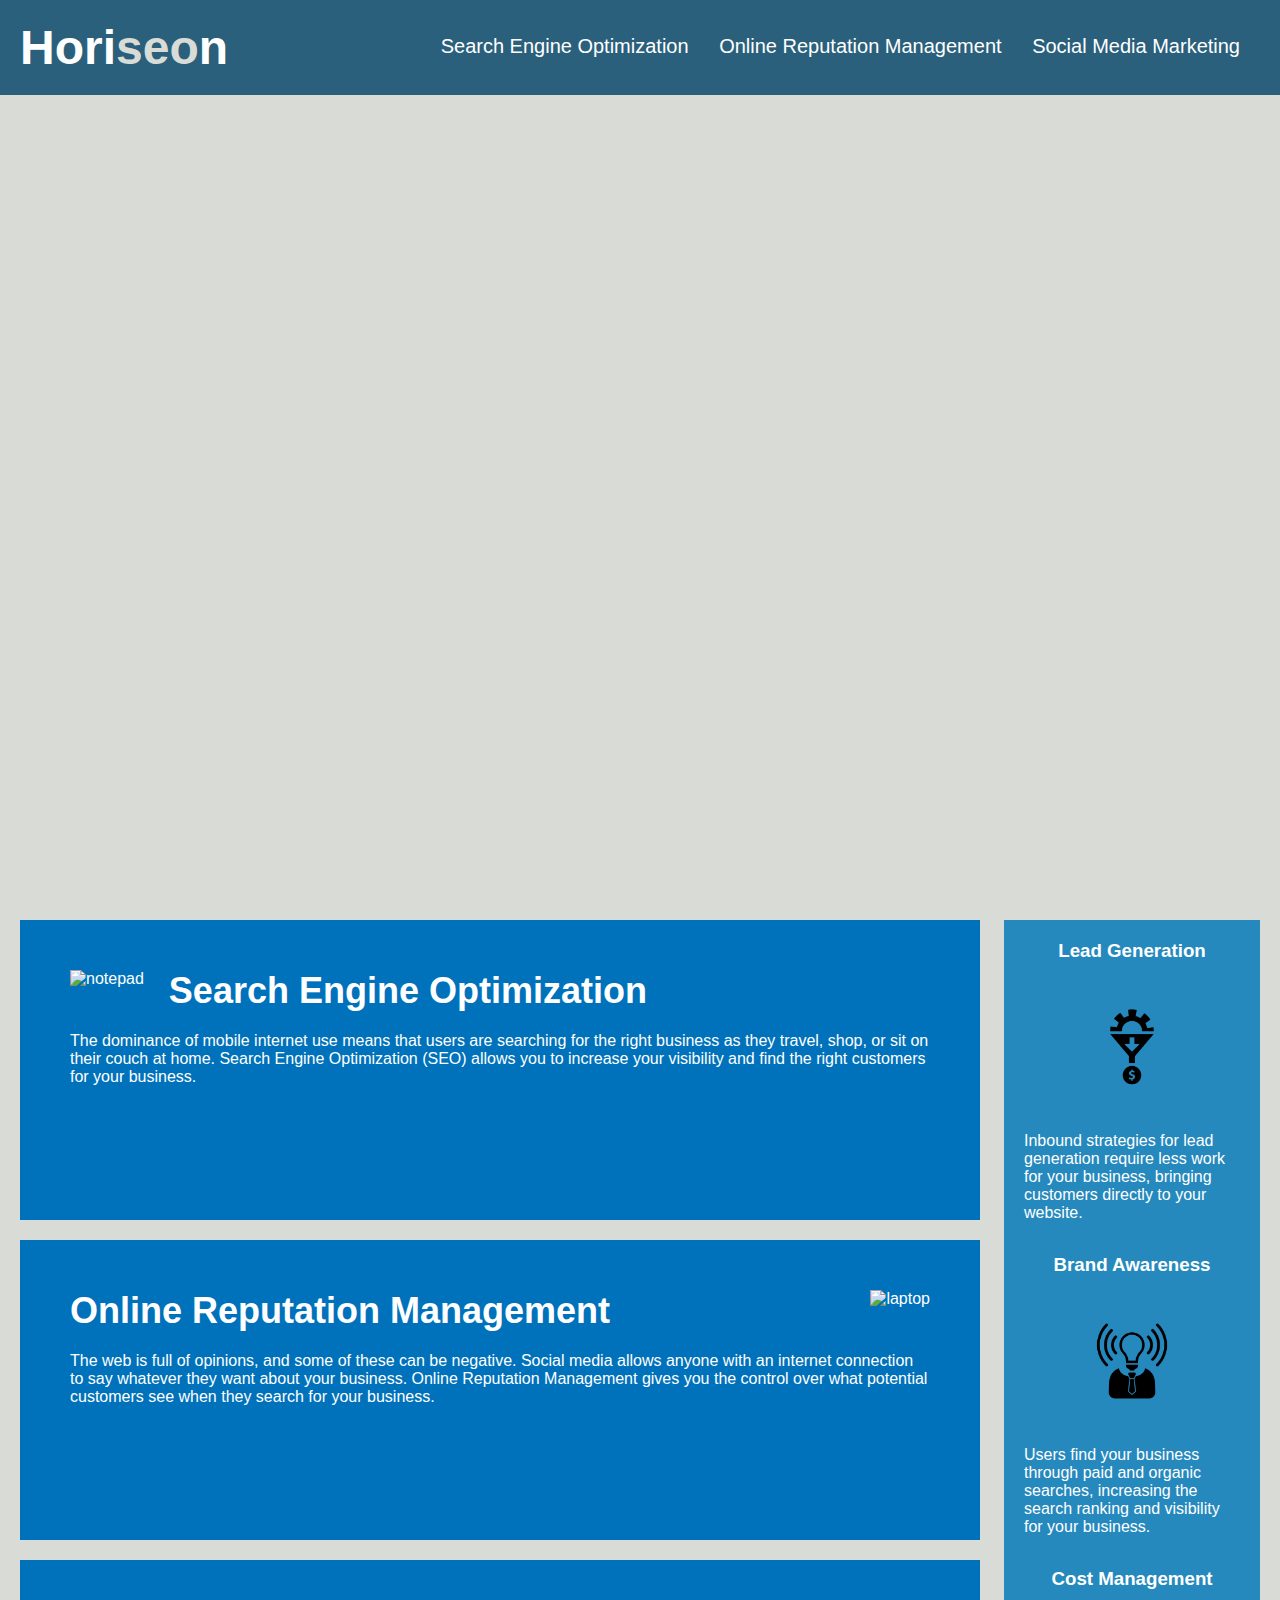
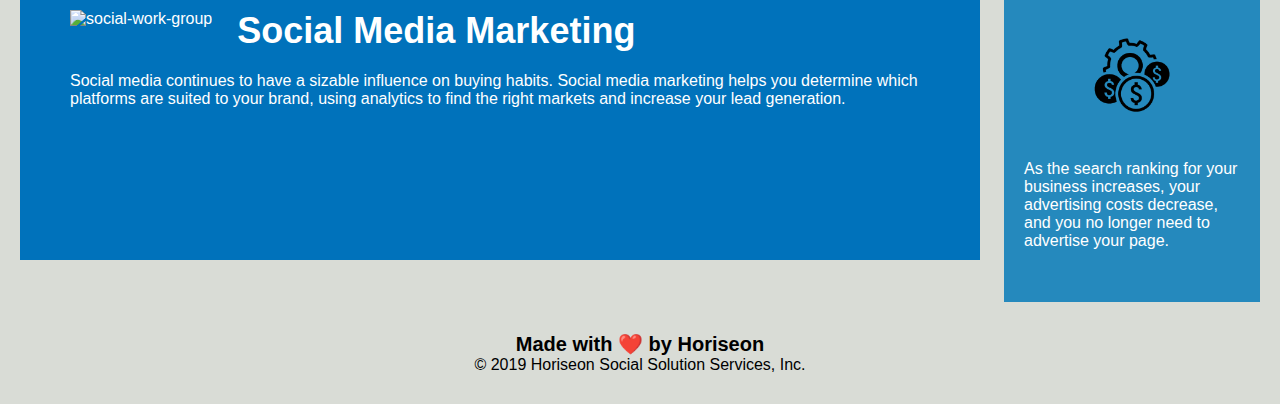
==== index.html @ 239930cd "Add files via upload" ====
<!DOCTYPE html>
<html lang="en-us">

<head>
    <meta charset="UTF-8" />
    <link rel="stylesheet" href="../Develop/assets/css/style.css">
    <title> Horiseon Seo Company </title>
</head>

<body>
    <header class="header">
        <h1>Hori<span class="seo">seo</span>n</h1>
        <nav>
            <ul>
                <li>
                    <a href="#search-engine-optimization">Search Engine Optimization</a>
                </li>
                <li>
                    <a href="#online-reputation-management">Online Reputation Management</a>
                </li>
                <li>
                    <a href="#social-media-marketing">Social Media Marketing</a>
                </li>
            </ul>
        </nav>
    </header>
    <div class="hero"></div>
    <main class="content">
        <section id="search-engine-optimization" class="search-engine-optimization">
            <img alt="notepad" src="./assets/images/search-engine-optimization.jpg" class="float-left" />
            <h2>Search Engine Optimization</h2>
            <p>
                The dominance of mobile internet use means that users are searching for the right business as they travel, shop, or sit on their couch at home. Search Engine Optimization (SEO) allows you to increase your visibility and find the right customers for your business.
            </p>
        </section>
        <section id="online-reputation-management" class="online-reputation-management">
            <img alt="laptop" src="./assets/images/online-reputation-management.jpg" class="float-right" />
            <h2>Online Reputation Management</h2>
            <p>
                The web is full of opinions, and some of these can be negative. Social media allows anyone with an internet connection to say whatever they want about your business. Online Reputation Management gives you the control over what potential customers see when they search for your business.
            </p>
        </section>
        <section id="social-media-marketing" class="social-media-marketing">
            <img alt="social-work-group" src="./assets/images/social-media-marketing.jpg" class="float-left" />
            <h2>Social Media Marketing</h2>
            <p>
                Social media continues to have a sizable influence on buying habits. Social media marketing helps you determine which platforms are suited to your brand, using analytics to find the right markets and increase your lead generation.
            </p>
        </section>
    </main>
    <aside class="benefits">
        <section class="benefit">
            <h3 class="benefit-head">Lead Generation</h3>
            <img alt="lead-gen-pic" src="./assets/images/lead-generation.png" class="benefit-pic"/>
            <p>
                Inbound strategies for lead generation require less work for your business, bringing customers directly to your website.
            </p>
        </section>
        <section class="benefit">
            <h3 class="benefit-head">Brand Awareness</h3>
            <img alt="brand-aware-pic" src="./assets/images/brand-awareness.png" class="benefit-pic"/>
            <p>
                Users find your business through paid and organic searches, increasing the search ranking and visibility for your business.
            </p>
        </section>
        <section class="benefit">
            <h3 class="benefit-head">Cost Management</h3>
            <img alt="cost-mng-pic" src="./assets/images/cost-management.png" class="benefit-pic"/>
            <p>
                As the search ranking for your business increases, your advertising costs decrease, and you no longer need to advertise your page.
            </p>
        </seciton>
    </aside>
    <footer class="footer">
        <h4>Made with ❤️️ by Horiseon</h4>
        <p>
            &copy; 2019 Horiseon Social Solution Services, Inc.
        </p>
    </footer>
</body>

</html>
---- Develop/assets/css/style.css ----
* {
    box-sizing: border-box;
    padding: 0;
    margin: 0;
}

body {
    background-color: #d9dcd6;
}
/* start of header */
.header {
    padding: 20px;
    font-family: 'Trebuchet MS', 'Lucida Sans Unicode', 'Lucida Grande', 'Lucida Sans', Arial, sans-serif;
    background-color: #2a607c;
    color: #ffffff;
}

.header h1 {
    display: inline-block;
    font-size: 48px;
}

.header h1 .seo {
    color: #d9dcd6;
}

.header nav {
    padding-top: 15px;
    margin-right: 20px;
    float: right;
    font-family: 'Gill Sans', 'Gill Sans MT', Calibri, 'Trebuchet MS', sans-serif;
    font-size: 20px;
}

.header nav ul {
    list-style-type: none;
}

.header nav ul li {
    display: inline-block;
    margin-left: 25px;
}

a {
    color: #ffffff;
    text-decoration: none;
}
/* end of header */
/* start of hero */

p {
    font-size: 16px;
}

.hero {
    height: 800px;
    width: 100%;
    margin-bottom: 25px;
    background-image: url("../images/digital-marketing-meeting.jpg");
    background-size: cover;
    background-position: center;
}

.float-left {
    float: left;
    margin-right: 25px;
}

.float-right {
    float: right;
    margin-left: 25px;
}

.content {
    width: 75%;
    display: inline-block;
    margin-left: 20px;
}
/* end of hero */
/* start of side bar on right */
.benefits {
    margin-right: 20px;
    padding: 20px;
    clear: both;
    float: right;
    width: 20%;
    height: 100%;
    font-family: 'Gill Sans', 'Gill Sans MT', Calibri, 'Trebuchet MS', sans-serif;
    background-color: #2589bd;
}

.benefit {
    margin-bottom: 32px;
    color: #ffffff;
}

.benefit-head {
    margin-bottom: 10px;
    text-align: center;
}

.benefit-pic {
    display: block;
    margin: 10px auto;
    max-width: 150px;
}
/* end of side bar on right */
/* company skill offerings left side */
.search-engine-optimization {
    margin-bottom: 20px;
    padding: 50px;
    height: 300px;
    font-family: 'Gill Sans', 'Gill Sans MT', Calibri, 'Trebuchet MS', sans-serif;
    background-color: #0072bb;
    color: #ffffff;
}

.online-reputation-management {
    margin-bottom: 20px;
    padding: 50px;
    height: 300px;
    font-family: 'Gill Sans', 'Gill Sans MT', Calibri, 'Trebuchet MS', sans-serif;
    background-color: #0072bb;
    color: #ffffff;
}

.social-media-marketing {
    margin-bottom: 20px;
    padding: 50px;
    height: 300px;
    font-family: 'Gill Sans', 'Gill Sans MT', Calibri, 'Trebuchet MS', sans-serif;
    background-color: #0072bb;
    color: #ffffff;
}

.search-engine-optimization img {
    max-height: 200px;
}

.online-reputation-management img {
    max-height: 200px;
}

.social-media-marketing img {
    max-height: 200px;
}

.search-engine-optimization h2 {
    margin-bottom: 20px;
    font-size: 36px;
}

.online-reputation-management h2 {
    margin-bottom: 20px;
    font-size: 36px;
}

.social-media-marketing h2 {
    margin-bottom: 20px;
    font-size: 36px;
}
/* end of company skill offerings left side */
.footer {
    padding: 30px;
    clear: both;
    font-family: 'Trebuchet MS', 'Lucida Sans Unicode', 'Lucida Grande', 'Lucida Sans', Arial, sans-serif;
    text-align: center;
}

.footer h4 {
    font-size: 20px;
}
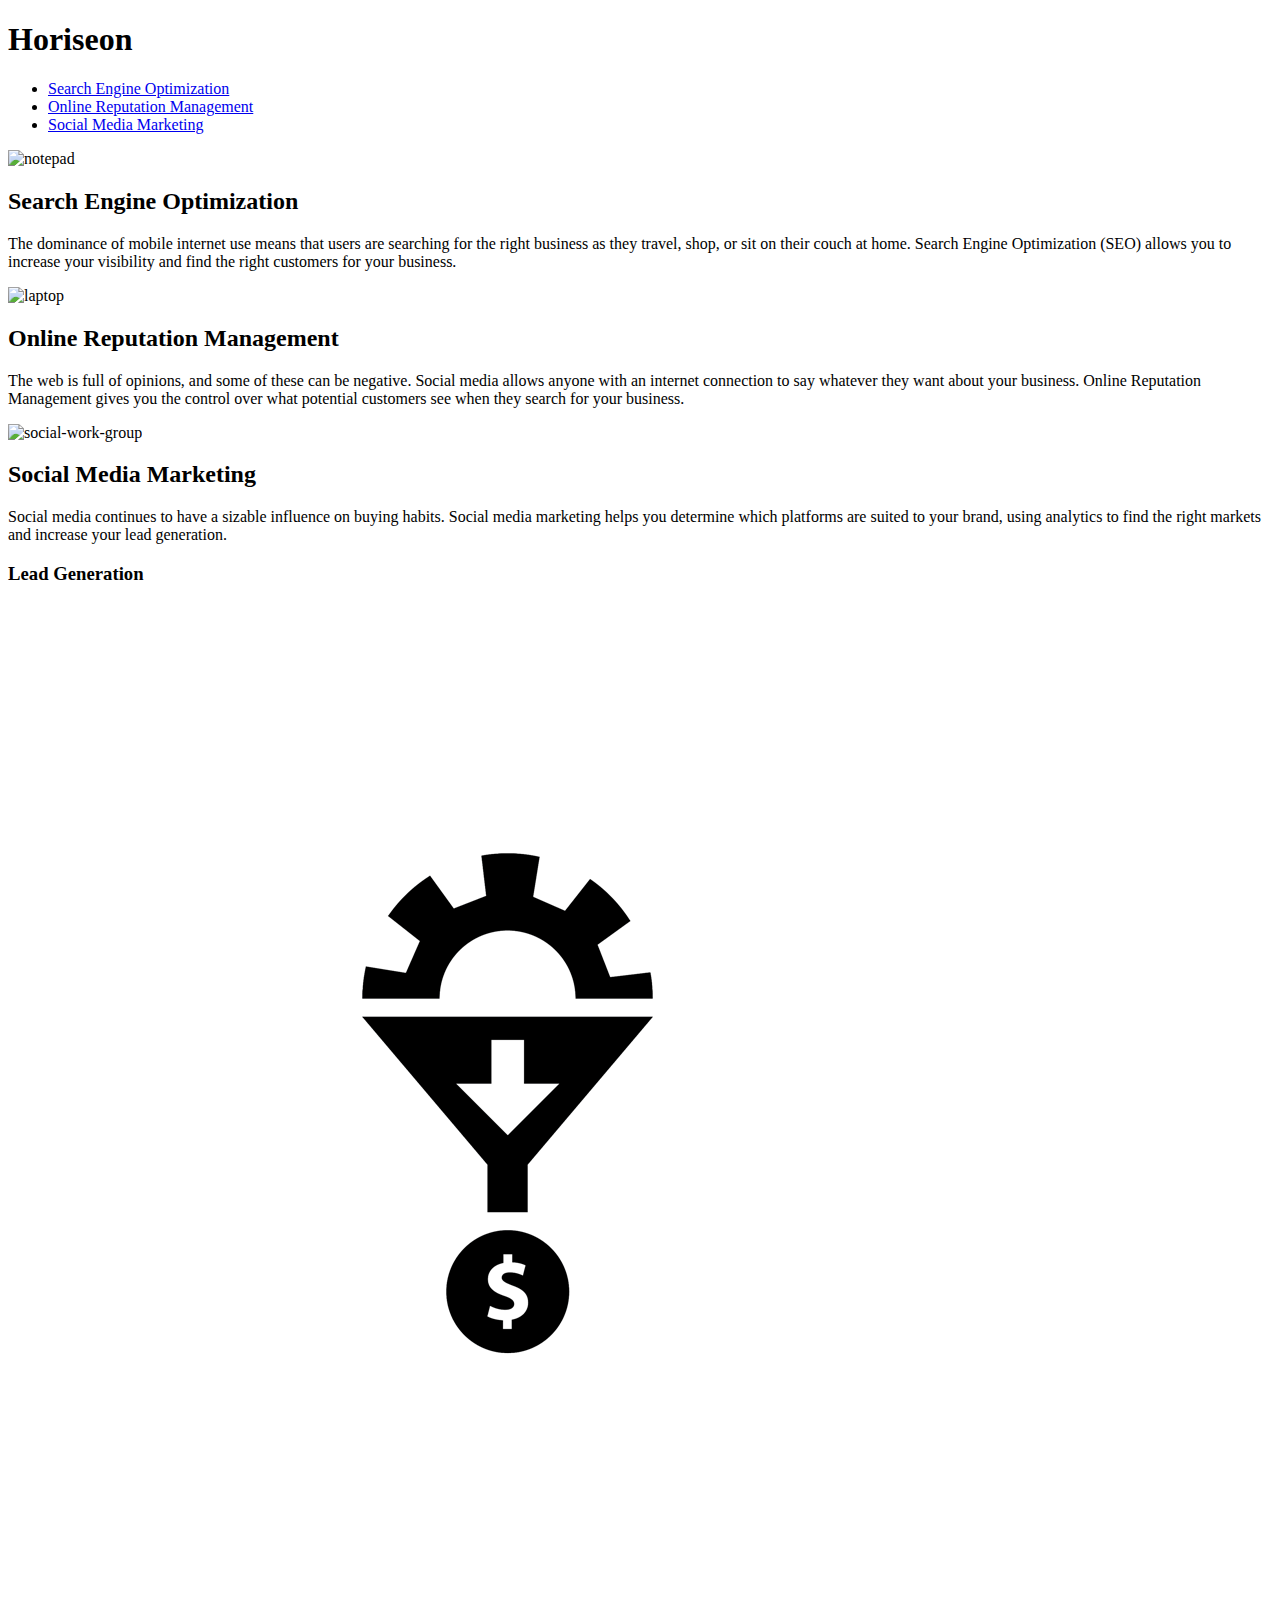
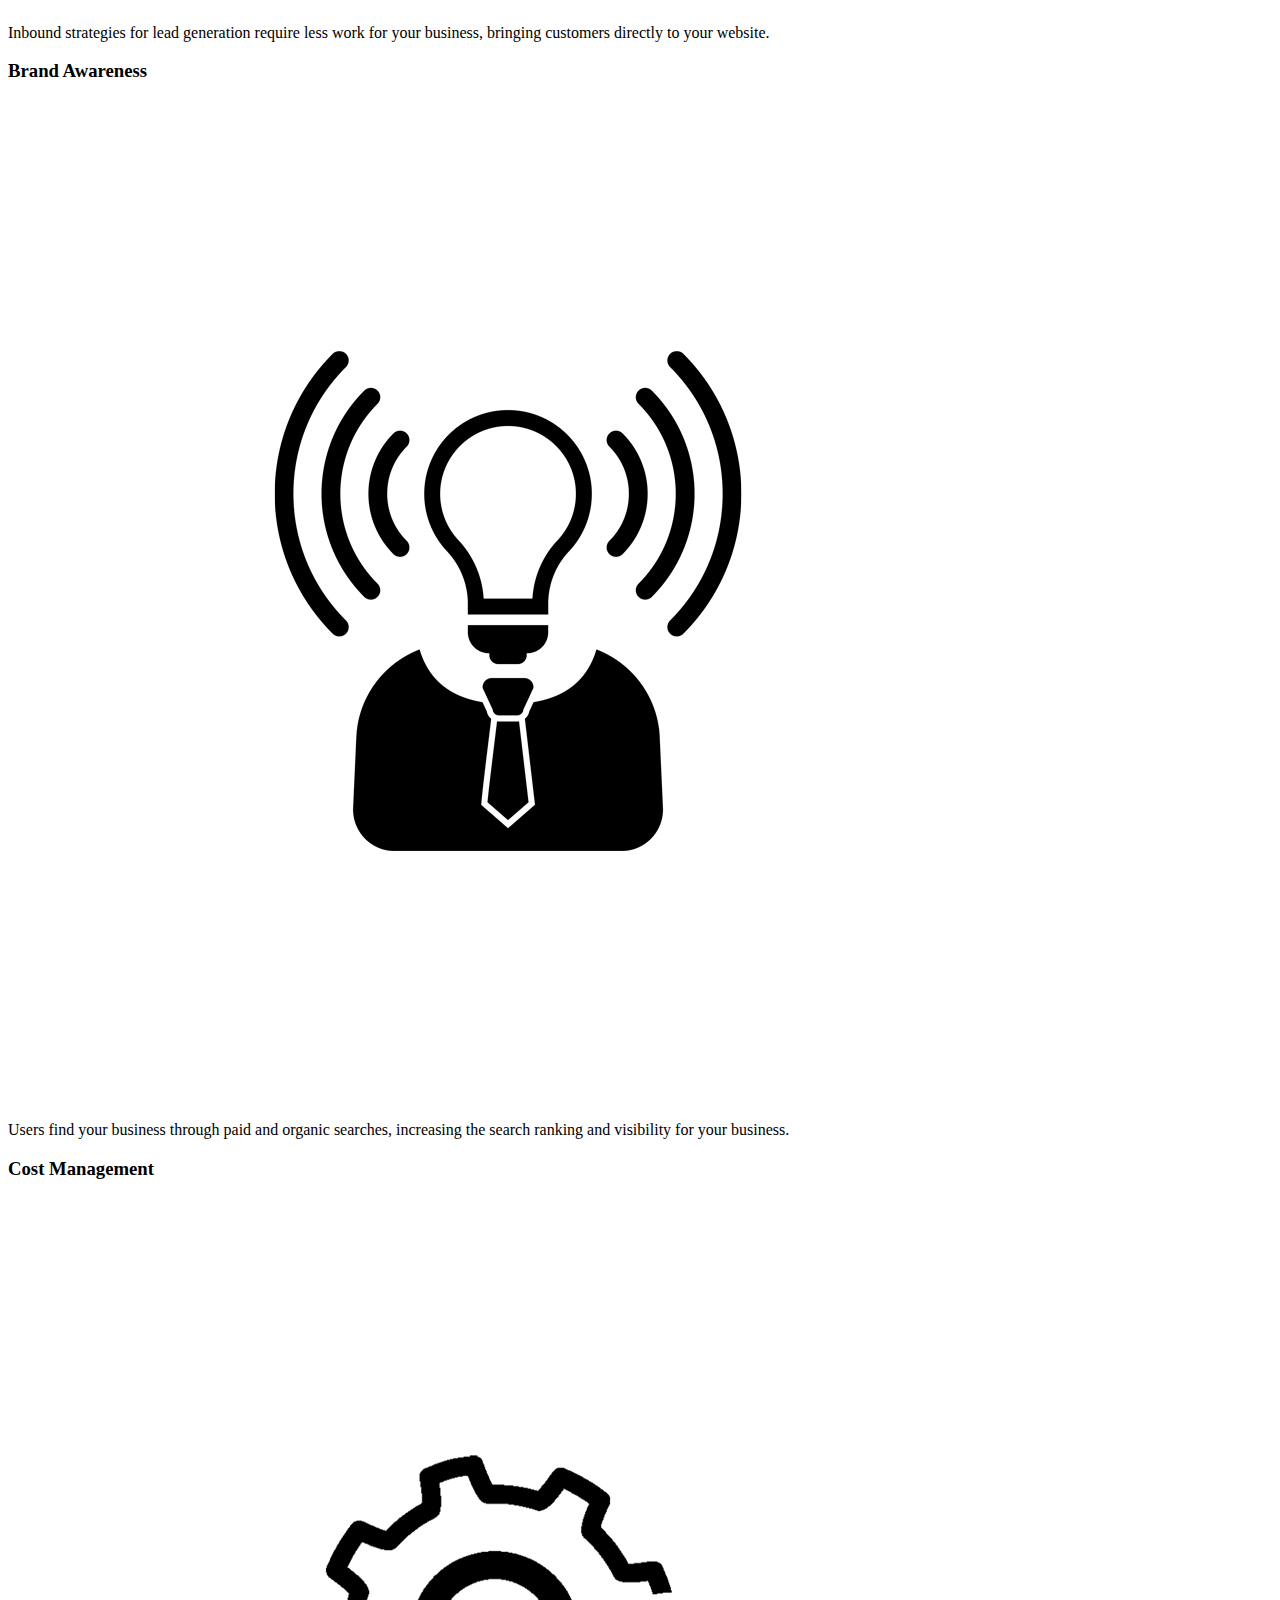
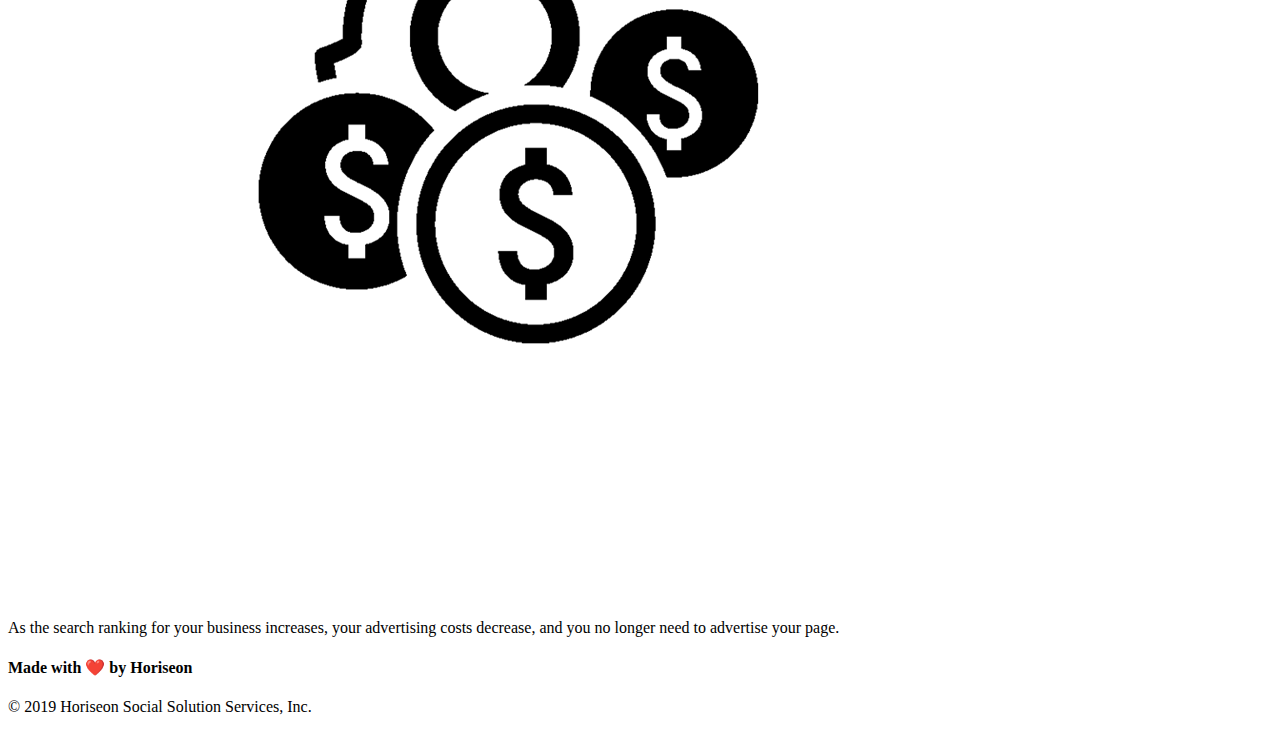
==== commit a87c4376: "Update index.html" ====
--- a/index.html
+++ b/index.html
@@ -3,7 +3,7 @@
 
 <head>
     <meta charset="UTF-8" />
-    <link rel="stylesheet" href="../Develop/assets/css/style.css">
+    <link rel="stylesheet" href="/Users/joerasha/Desktop/code-refactor-seo/assets/css/style.css">
     <title> Horiseon Seo Company </title>
 </head>
 
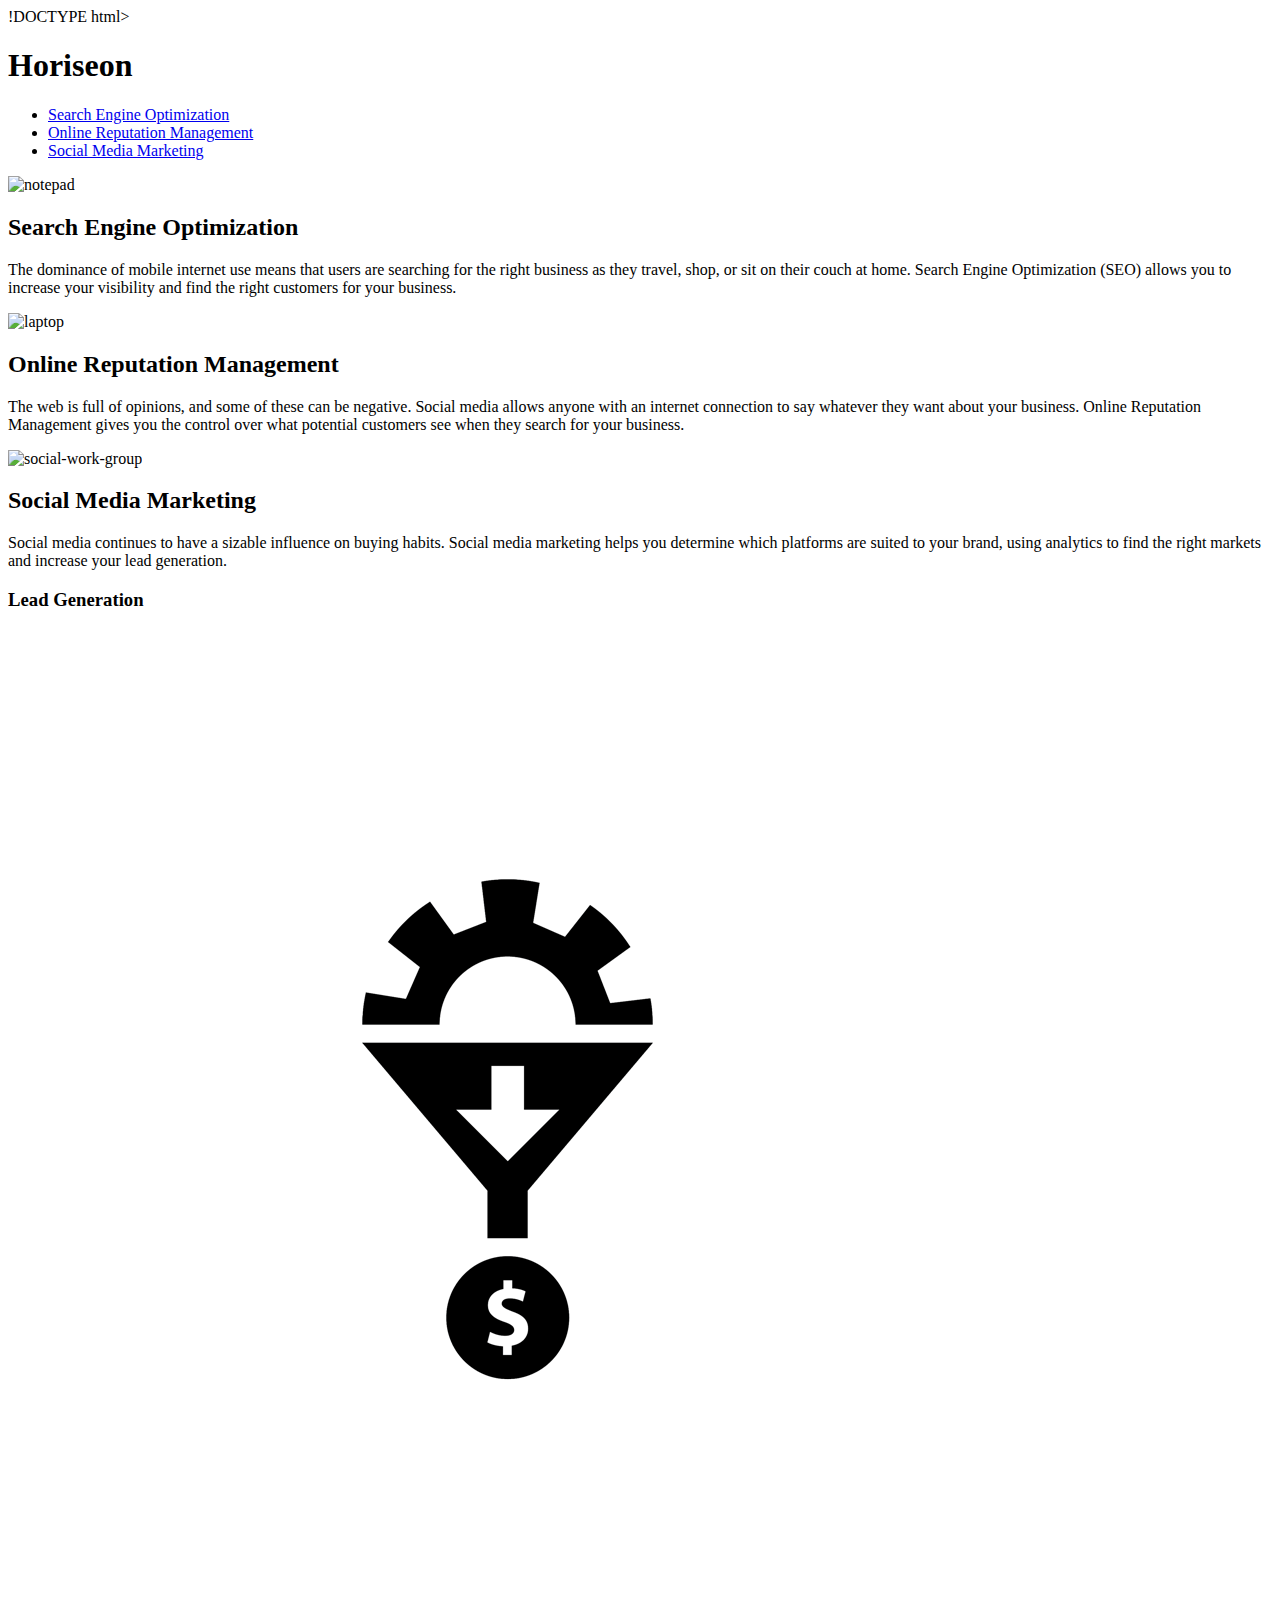
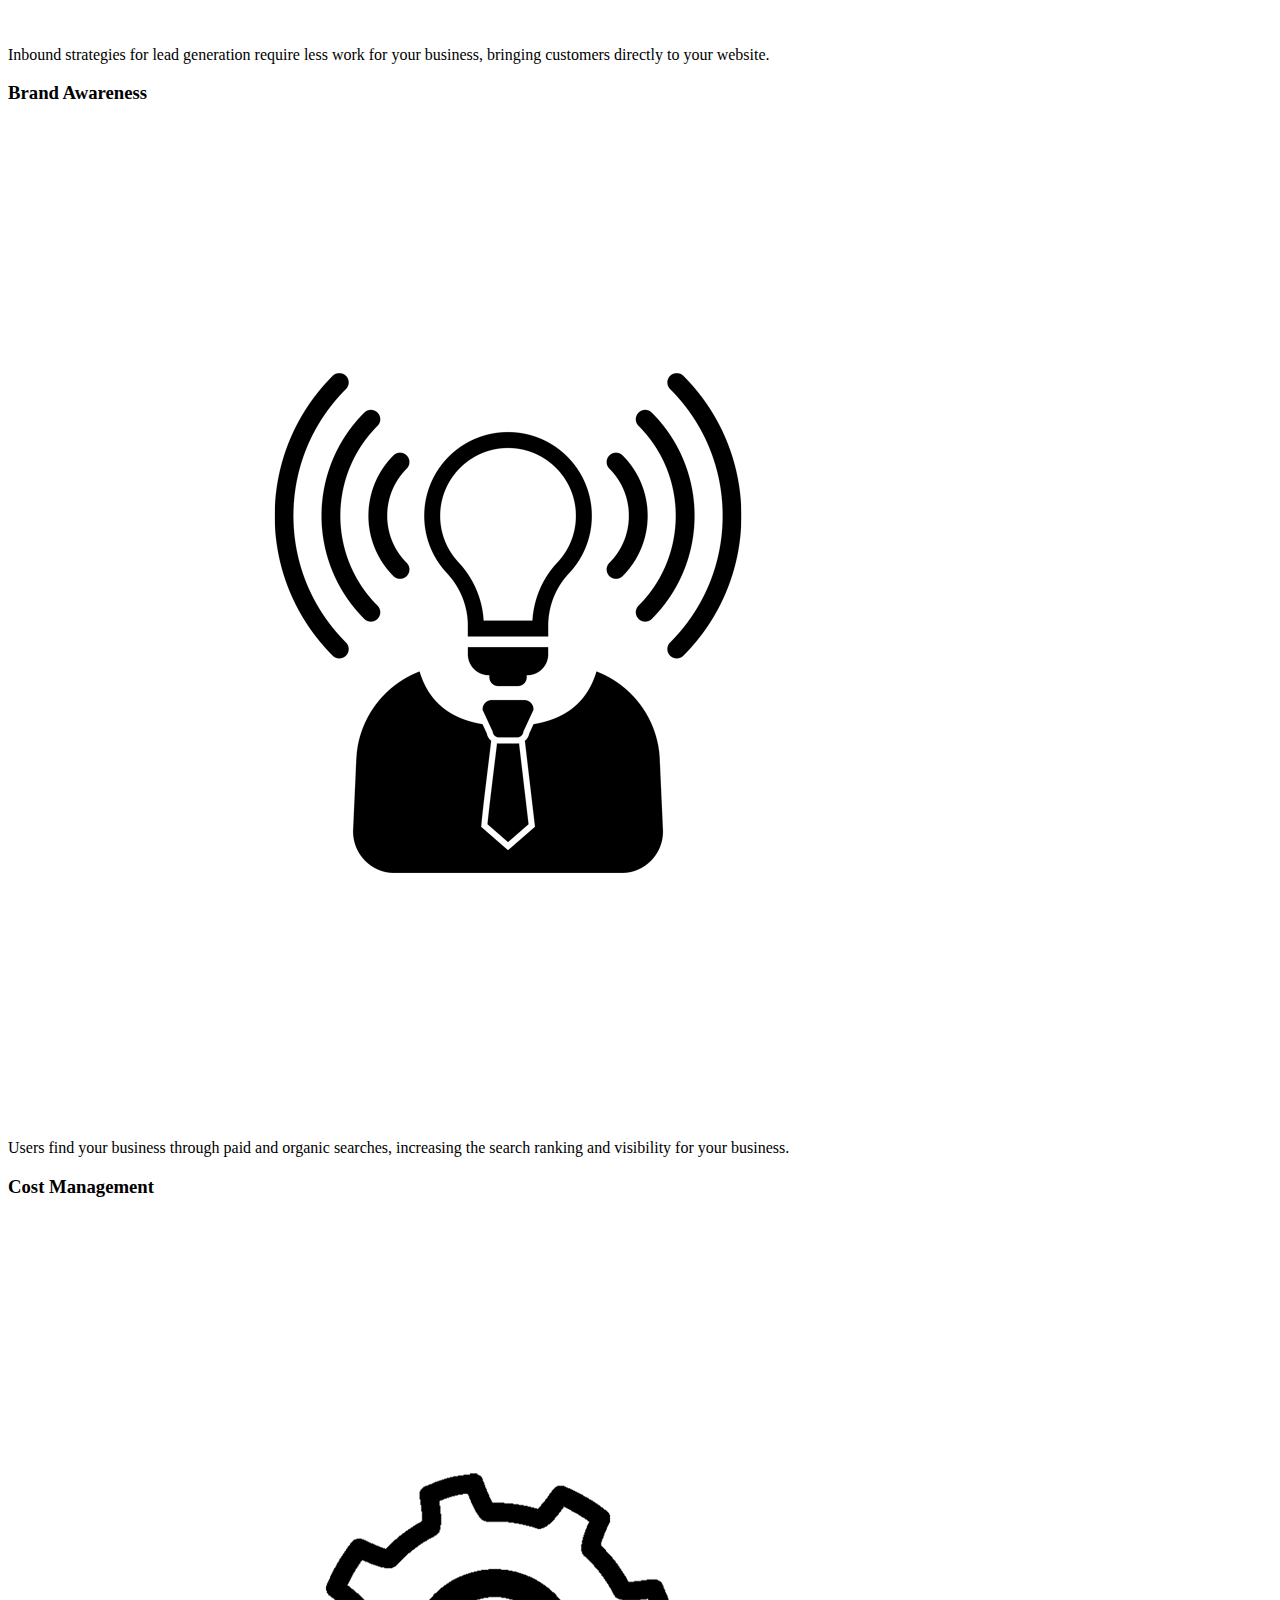
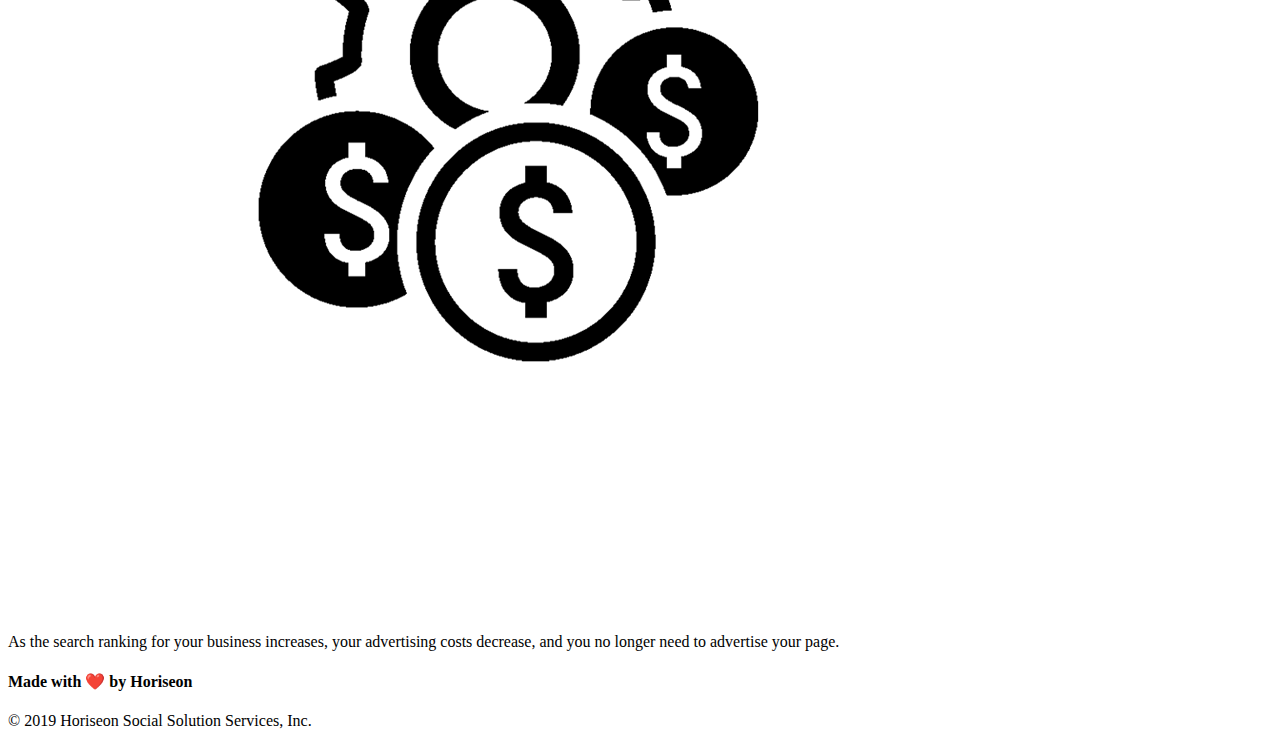
==== commit f0757020: "Update index.html" ====
--- a/index.html
+++ b/index.html
@@ -1,4 +1,4 @@
-<!DOCTYPE html>
+!DOCTYPE html>
 <html lang="en-us">
 
 <head>
@@ -49,27 +49,27 @@
         </section>
     </main>
     <aside class="benefits">
-        <section class="benefit">
-            <h3 class="benefit-head">Lead Generation</h3>
+        <section class="benefit-second">
+            <h3 class="bene-head">Lead Generation</h3>
             <img alt="lead-gen-pic" src="./assets/images/lead-generation.png" class="benefit-pic"/>
             <p>
                 Inbound strategies for lead generation require less work for your business, bringing customers directly to your website.
             </p>
         </section>
-        <section class="benefit">
-            <h3 class="benefit-head">Brand Awareness</h3>
+        <section class="benefit-second">
+            <h3 class="bene-head">Brand Awareness</h3>
             <img alt="brand-aware-pic" src="./assets/images/brand-awareness.png" class="benefit-pic"/>
             <p>
                 Users find your business through paid and organic searches, increasing the search ranking and visibility for your business.
             </p>
         </section>
-        <section class="benefit">
-            <h3 class="benefit-head">Cost Management</h3>
+        <section class="benefit-second">
+            <h3 class="bene-head">Cost Management</h3>
             <img alt="cost-mng-pic" src="./assets/images/cost-management.png" class="benefit-pic"/>
             <p>
                 As the search ranking for your business increases, your advertising costs decrease, and you no longer need to advertise your page.
             </p>
-        </seciton>
+        </section>
     </aside>
     <footer class="footer">
         <h4>Made with ❤️️ by Horiseon</h4>
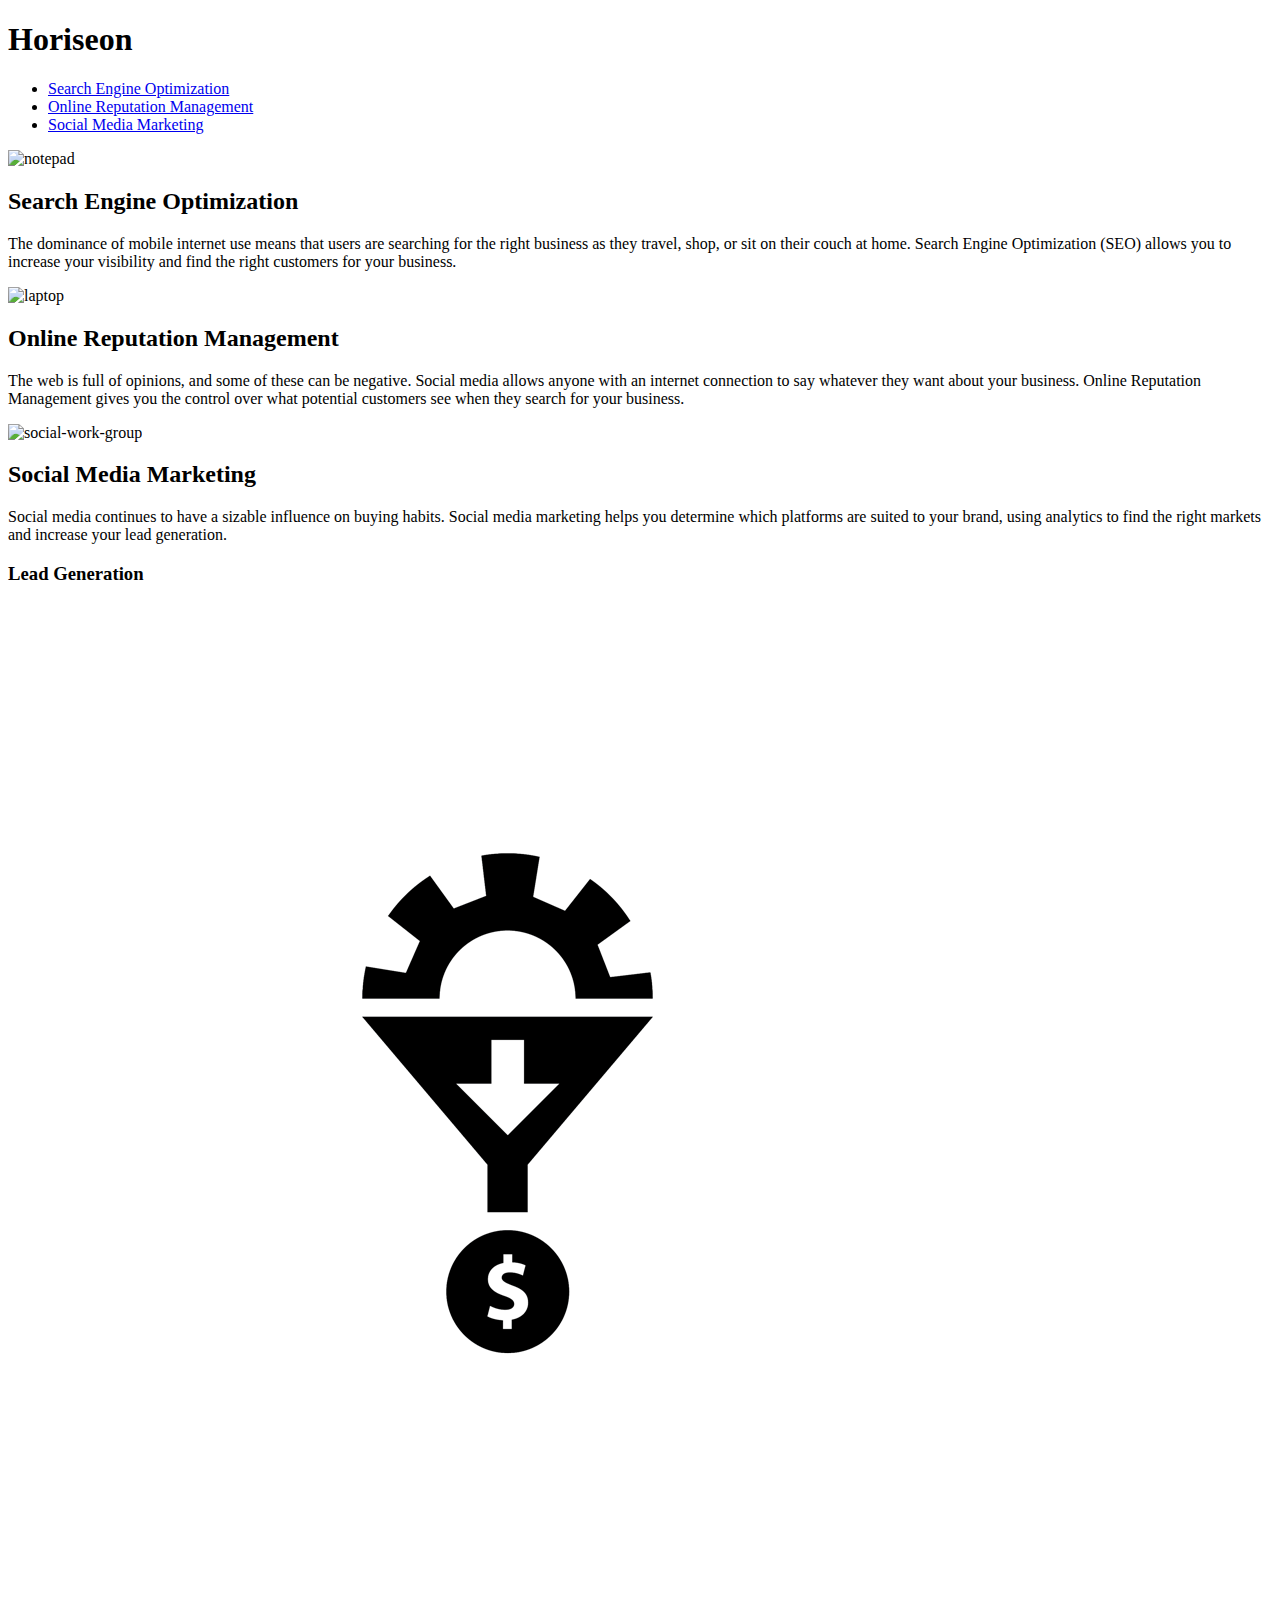
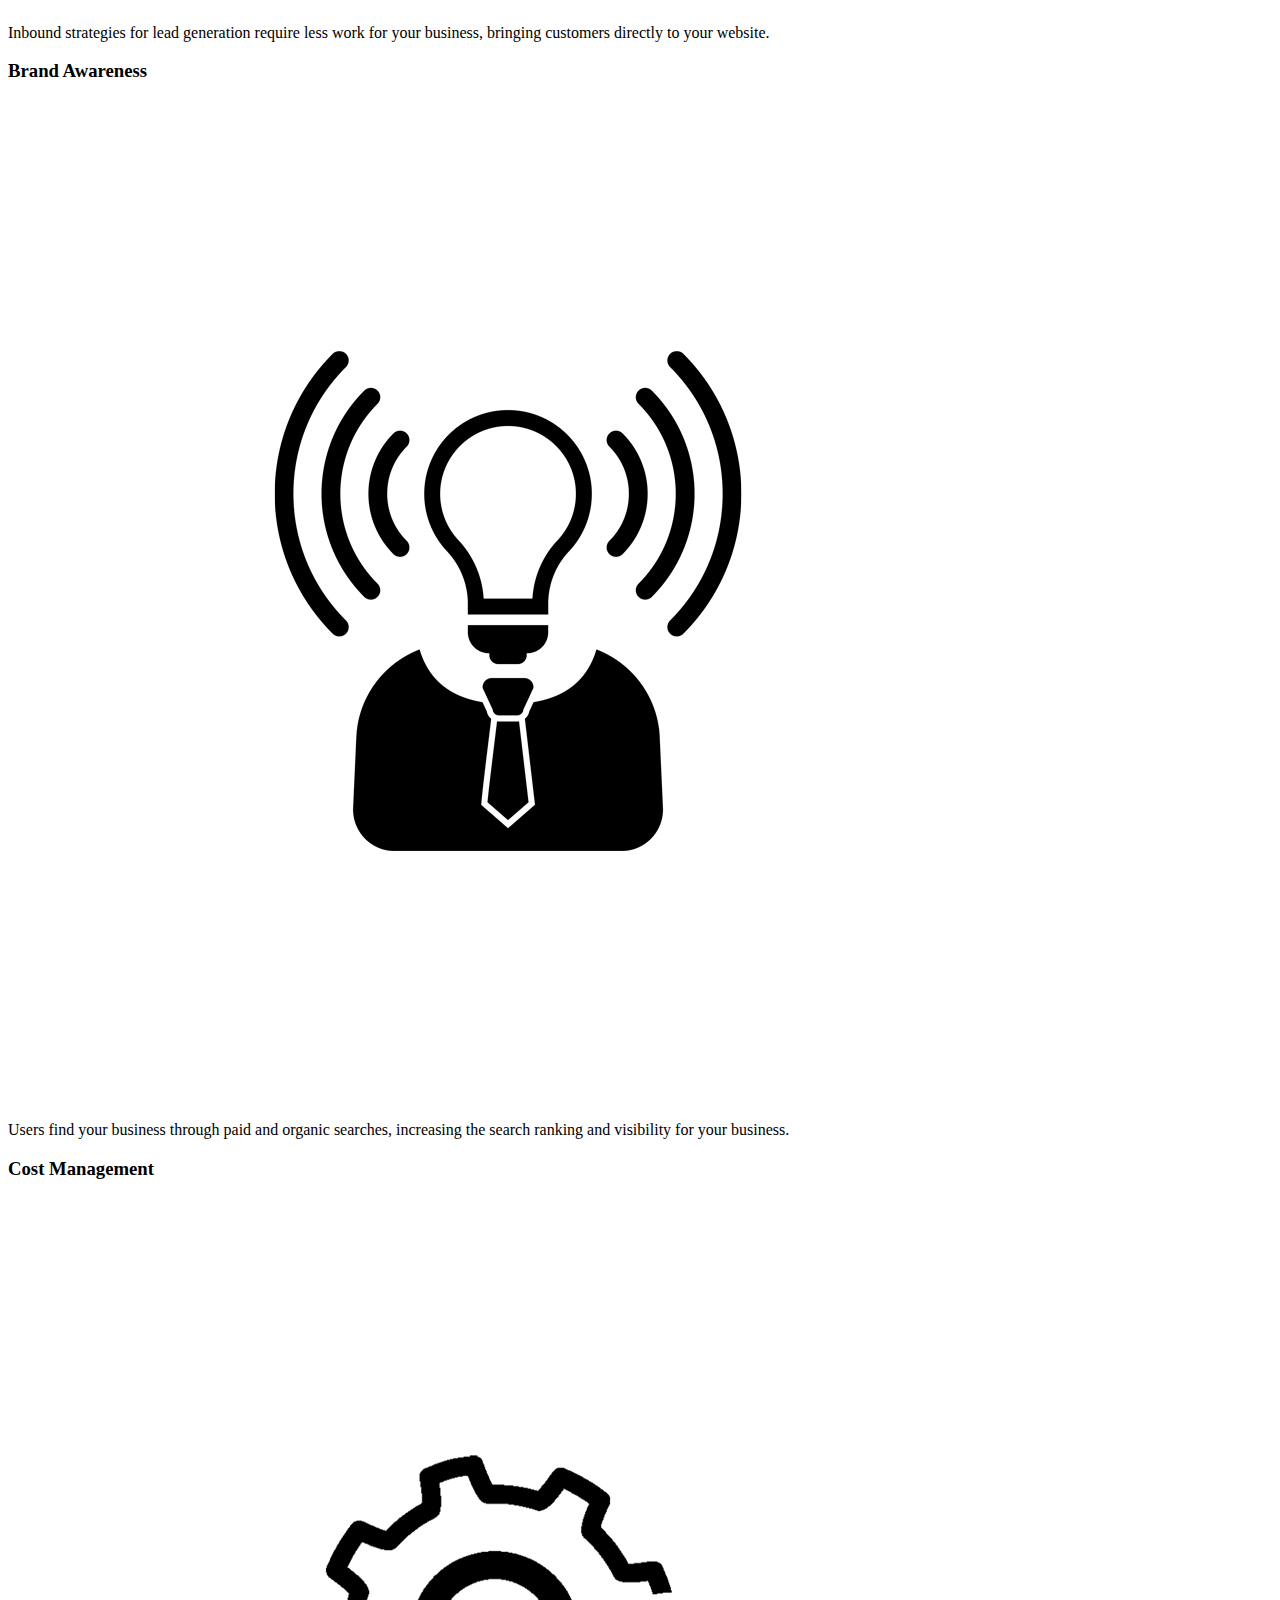
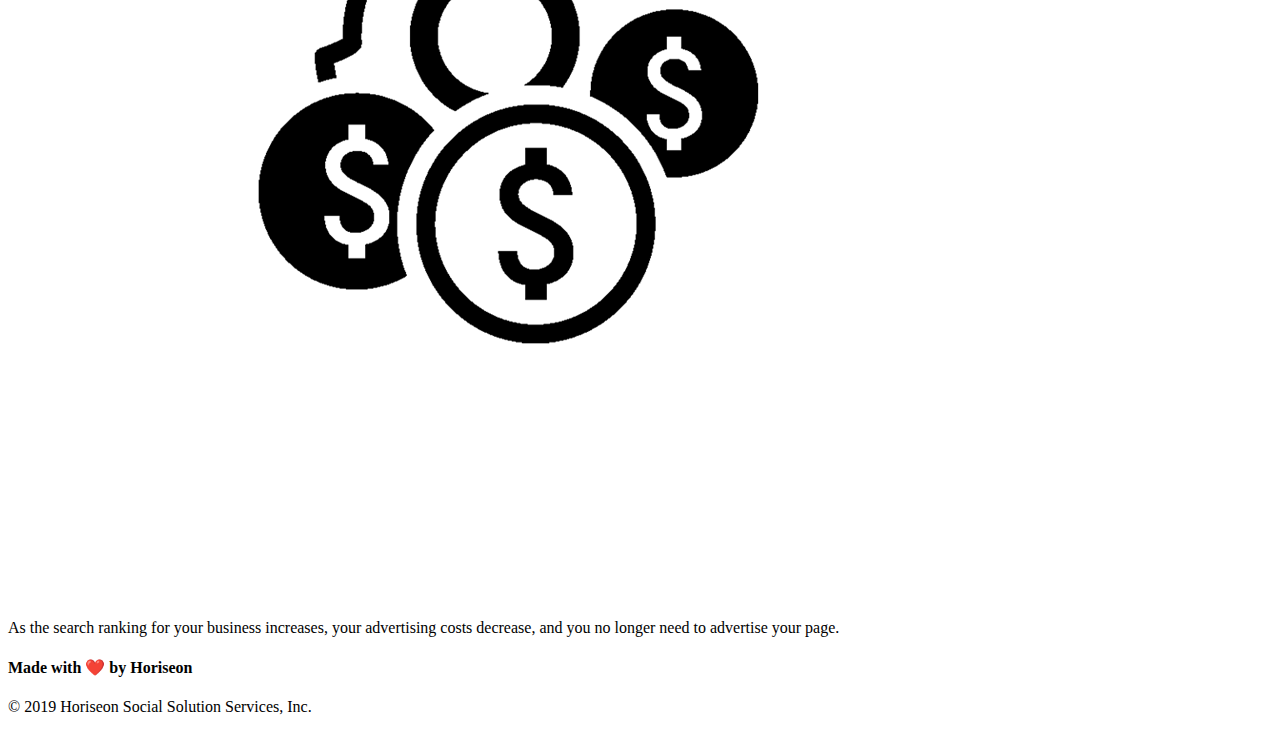
==== commit dd4c8579: "Update index.html" ====
--- a/index.html
+++ b/index.html
@@ -1,4 +1,4 @@
-!DOCTYPE html>
+<!DOCTYPE html>
 <html lang="en-us">
 
 <head>
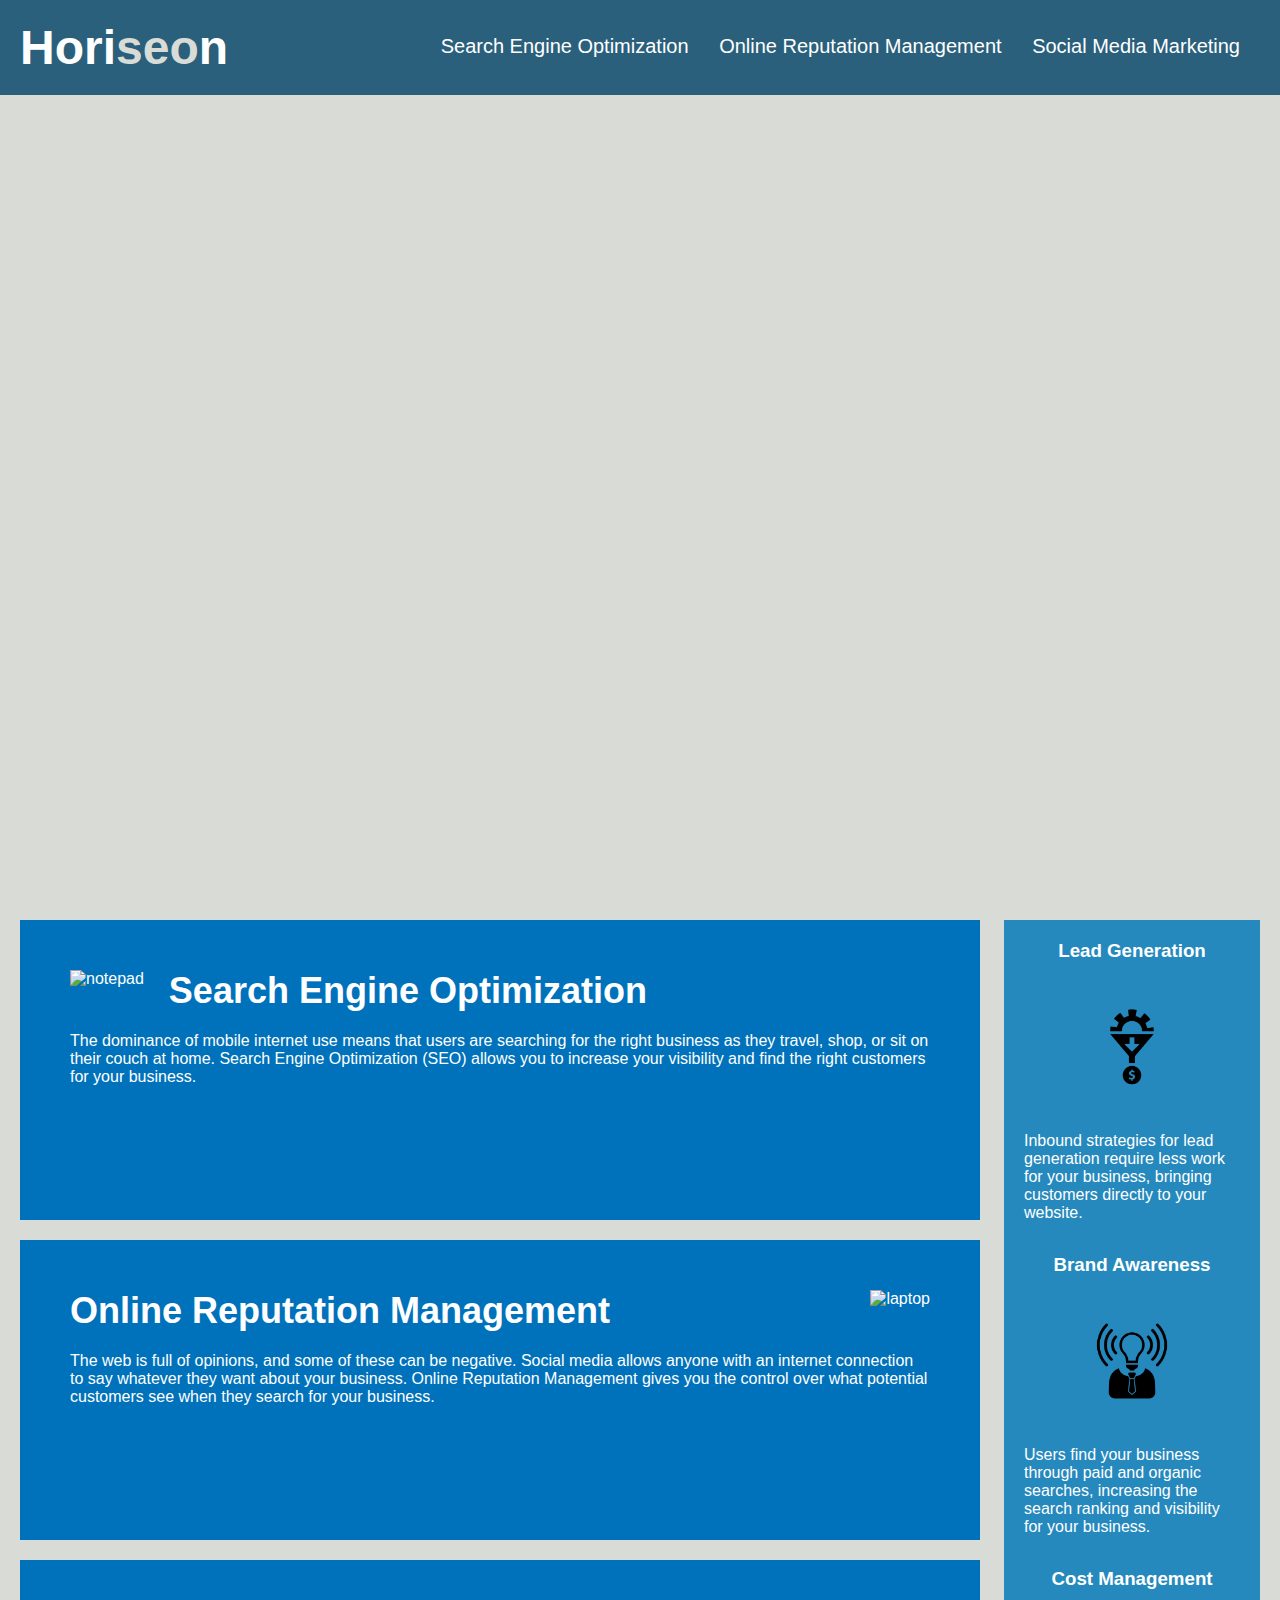
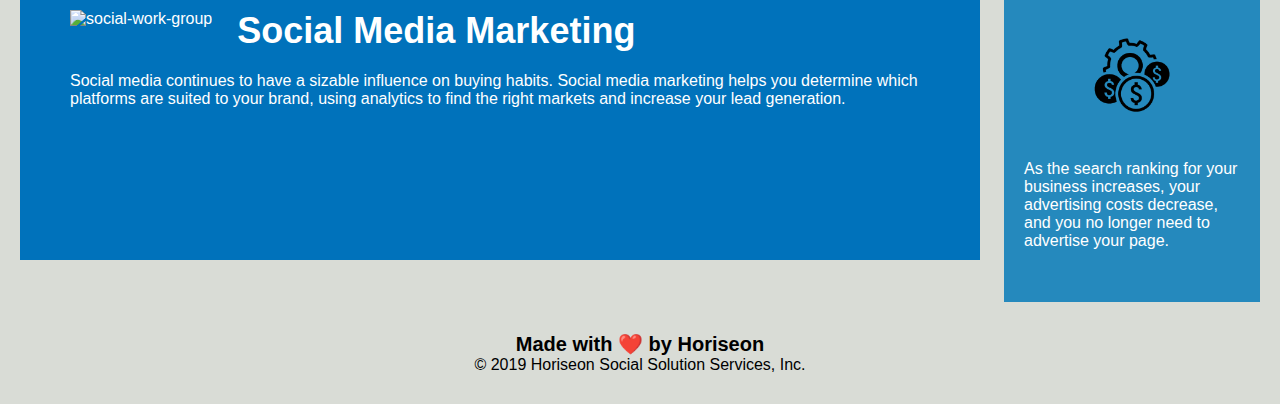
==== commit 7afe5a1a: "Update index.html" ====
--- a/index.html
+++ b/index.html
@@ -3,7 +3,7 @@
 
 <head>
     <meta charset="UTF-8" />
-    <link rel="stylesheet" href="/Users/joerasha/Desktop/code-refactor-seo/assets/css/style.css">
+    <link rel="stylesheet" href="./assets/css/style.css">
     <title> Horiseon Seo Company </title>
 </head>
 
--- a/assets/css/style.css
+++ b/assets/css/style.css
@@ -0,0 +1,172 @@
+* {
+    box-sizing: border-box;
+    padding: 0;
+    margin: 0;
+}
+
+body {
+    background-color: #d9dcd6;
+}
+/* start of header */
+.header {
+    padding: 20px;
+    font-family: 'Trebuchet MS', 'Lucida Sans Unicode', 'Lucida Grande', 'Lucida Sans', Arial, sans-serif;
+    background-color: #2a607c;
+    color: #ffffff;
+}
+
+.header h1 {
+    display: inline-block;
+    font-size: 48px;
+}
+
+.header h1 .seo {
+    color: #d9dcd6;
+}
+
+.header nav {
+    padding-top: 15px;
+    margin-right: 20px;
+    float: right;
+    font-family: 'Gill Sans', 'Gill Sans MT', Calibri, 'Trebuchet MS', sans-serif;
+    font-size: 20px;
+}
+
+.header nav ul {
+    list-style-type: none;
+}
+
+.header nav ul li {
+    display: inline-block;
+    margin-left: 25px;
+}
+
+a {
+    color: #ffffff;
+    text-decoration: none;
+}
+/* end of header */
+/* start of hero */
+
+p {
+    font-size: 16px;
+}
+
+.hero {
+    height: 800px;
+    width: 100%;
+    margin-bottom: 25px;
+    background-image: url("../images/digital-marketing-meeting.jpg");
+    background-size: cover;
+    background-position: center;
+}
+
+.float-left {
+    float: left;
+    margin-right: 25px;
+}
+
+.float-right {
+    float: right;
+    margin-left: 25px;
+}
+
+.content {
+    width: 75%;
+    display: inline-block;
+    margin-left: 20px;
+}
+/* end of hero */
+/* start of side bar on right */
+.benefits {
+    margin-right: 20px;
+    padding: 20px;
+    clear: both;
+    float: right;
+    width: 20%;
+    height: 100%;
+    font-family: 'Gill Sans', 'Gill Sans MT', Calibri, 'Trebuchet MS', sans-serif;
+    background-color: #2589bd;
+}
+
+.benefit-second {
+    margin-bottom: 32px;
+    color: #ffffff;
+}
+
+.bene-head {
+    margin-bottom: 10px;
+    text-align: center;
+}
+
+.benefit-pic {
+    display: block;
+    margin: 10px auto;
+    max-width: 150px;
+}
+/* end of side bar on right */
+/* company skill offerings left side */
+.search-engine-optimization {
+    margin-bottom: 20px;
+    padding: 50px;
+    height: 300px;
+    font-family: 'Gill Sans', 'Gill Sans MT', Calibri, 'Trebuchet MS', sans-serif;
+    background-color: #0072bb;
+    color: #ffffff;
+}
+
+.online-reputation-management {
+    margin-bottom: 20px;
+    padding: 50px;
+    height: 300px;
+    font-family: 'Gill Sans', 'Gill Sans MT', Calibri, 'Trebuchet MS', sans-serif;
+    background-color: #0072bb;
+    color: #ffffff;
+}
+
+.social-media-marketing {
+    margin-bottom: 20px;
+    padding: 50px;
+    height: 300px;
+    font-family: 'Gill Sans', 'Gill Sans MT', Calibri, 'Trebuchet MS', sans-serif;
+    background-color: #0072bb;
+    color: #ffffff;
+}
+
+.search-engine-optimization img {
+    max-height: 200px;
+}
+
+.online-reputation-management img {
+    max-height: 200px;
+}
+
+.social-media-marketing img {
+    max-height: 200px;
+}
+
+.search-engine-optimization h2 {
+    margin-bottom: 20px;
+    font-size: 36px;
+}
+
+.online-reputation-management h2 {
+    margin-bottom: 20px;
+    font-size: 36px;
+}
+
+.social-media-marketing h2 {
+    margin-bottom: 20px;
+    font-size: 36px;
+}
+/* end of company skill offerings left side */
+.footer {
+    padding: 30px;
+    clear: both;
+    font-family: 'Trebuchet MS', 'Lucida Sans Unicode', 'Lucida Grande', 'Lucida Sans', Arial, sans-serif;
+    text-align: center;
+}
+
+.footer h4 {
+    font-size: 20px;
+}
